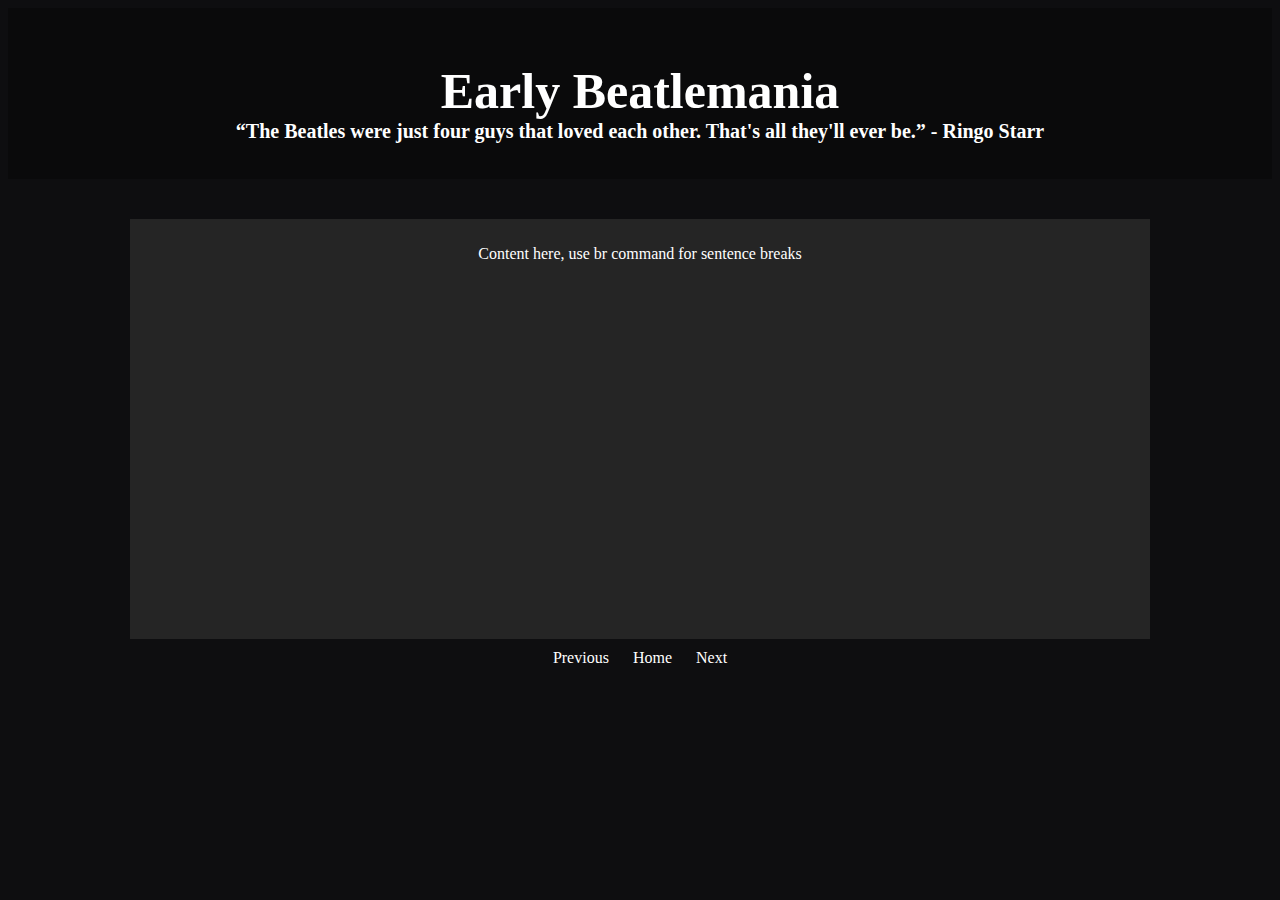
==== early_beatle.html @ 7749d05b "Added All The Text for the Homepage" ====
<!DOCTYPE html>
<html>

<head>
   <title> Early_Beatles </title>
  <style>
    body {
     background-color: #0E0E10;
     color: white;
    }

    h1.maintitle {
      font-family: Times New Roman, serif;
      font-size: 50px;
      margin-bottom: 0px;
      padding-bottom: 0px;
    }

    h2.subtitle {
      font-family: Times New Roman, serif;
      font-size: 20px;
      margin-top: 0px;
      padding-top: 0px;
    }

    div.header {
      background-color: #0a0a0b;
      padding: 20px;
      text-align: center;
      vertical-align: top;
    }

    div.box {
      background-color: #252525;
      height: 400px;
      width: 1000px;
      margin: 0 auto;
      margin-top: 40px;
      padding: 10px;
    }

    div.text {
      text-align: center;
    }

      ul.nav{
    list-style:none;
    margin:0;
    padding:0;
    text-align:center;
    position: relative;
    bottom: 0px;
    }
    
    .nav li{
    display:inline;
    
    }
    
    .nav a{
    display:inline-block;
    padding:10px;
    color: white;
    text-decoration: none;
    }

    .nav a:hover{
      opacity: 0.5;
    }
    
  </style>
</head>

<body>
  
<body>
   <div class="header"> 
    <h1 class="maintitle"> Early Beatlemania </h1>
    <h2 class="subtitle"> “The Beatles were just four guys that loved each other. That's all they'll ever be.” - Ringo Starr
 </h2>
  </div>

   <div class="box">
     <div class="text">
     <p> Content here, use br command for sentence breaks </p>
     </div>
   </div>
    <ul class="nav">
  <li><a href="quarry.html"> Previous </a></li>
  <li><a href="index.html"> Home </a></li>
  <li><a href="#"> Next </a></li>
</ul>
  

</body>

</html>
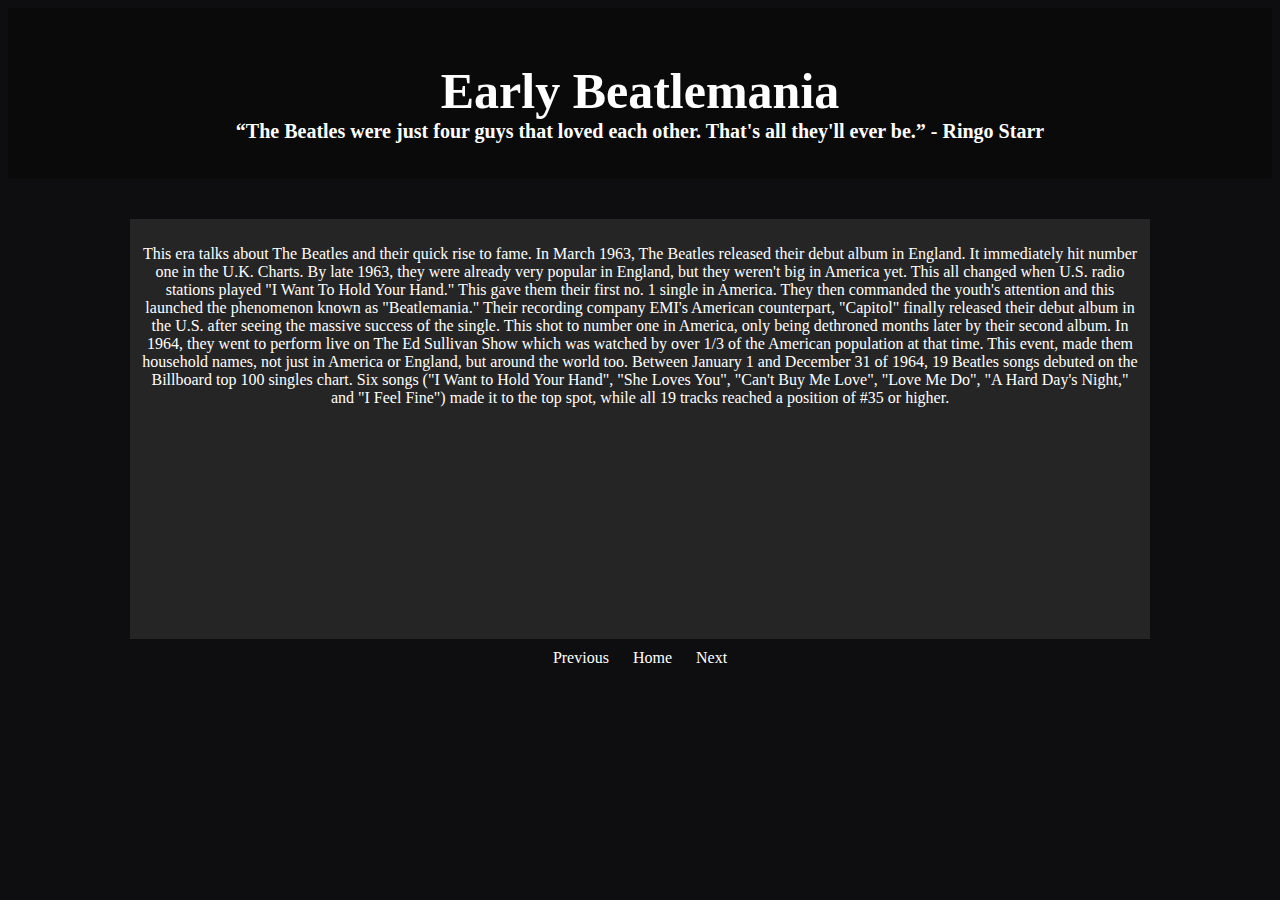
==== commit 31c5a859: "Added information to the two other pages." ====
--- a/early_beatle.html
+++ b/early_beatle.html
@@ -82,7 +82,8 @@
 
    <div class="box">
      <div class="text">
-     <p> Content here, use br command for sentence breaks </p>
+     <p> This era talks about The Beatles and their quick rise to fame. In March 1963, The Beatles released their debut album in England. It immediately hit number one in the U.K. Charts. By late 1963, they were already very popular in England, but they weren't big in America yet. This all changed when U.S. radio stations  played "I Want To Hold Your Hand." This gave them their first no. 1 single in America. They then commanded the  youth's attention and this launched the phenomenon known as "Beatlemania." Their recording company EMI's American counterpart, "Capitol" finally released their debut album in the U.S. after seeing the massive success of the single. This shot to number one in America, only being dethroned months later by their second album. In 1964, they went to perform live on The Ed Sullivan Show which was watched by over 1/3 of the American population at that time. This event, made them household names, not just in America or England, but around the world too.  Between January 1 and December 31 of 1964, 19 Beatles songs debuted on the Billboard top 100 singles chart. Six songs ("I Want to Hold Your Hand", "She Loves You", "Can't Buy Me Love", "Love Me Do", "A Hard Day's Night," and "I Feel Fine") made it to the top spot, while all 19 tracks reached a position of #35 or higher. 
+ </p>
      </div>
    </div>
     <ul class="nav">
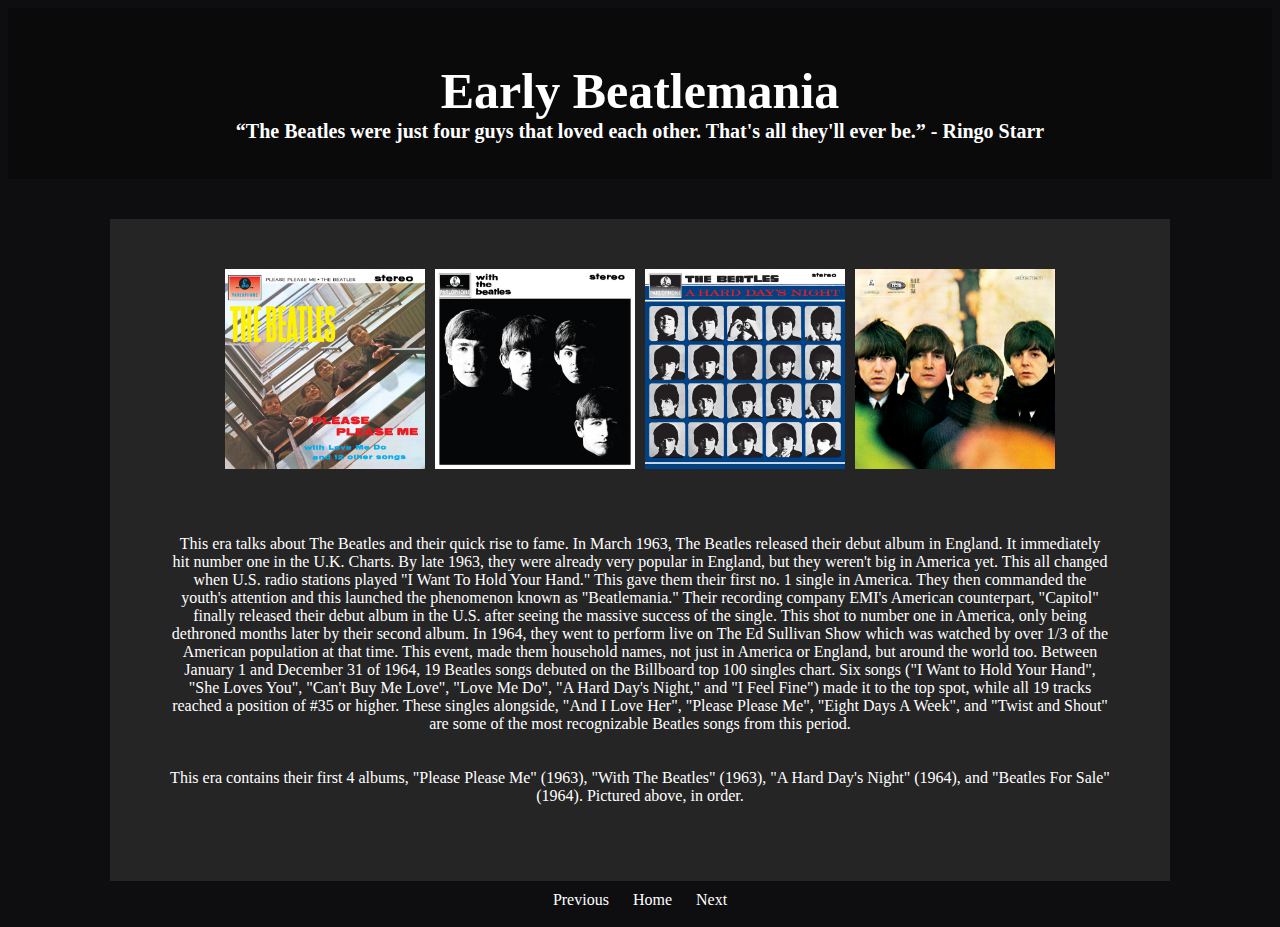
==== commit 4adf48a0: "Updated text, added images, and finalized the code." ====
--- a/early_beatle.html
+++ b/early_beatle.html
@@ -1,28 +1,27 @@
 <!DOCTYPE html>
 <html>
 
+<!DOCTYPE html>
+<html>
 <head>
-   <title> Early_Beatles </title>
+   <title> Early Beatle Mania </title>
   <style>
     body {
      background-color: #0E0E10;
      color: white;
     }
-
     h1.maintitle {
       font-family: Times New Roman, serif;
       font-size: 50px;
       margin-bottom: 0px;
       padding-bottom: 0px;
     }
-
     h2.subtitle {
       font-family: Times New Roman, serif;
       font-size: 20px;
       margin-top: 0px;
       padding-top: 0px;
     }
-
     div.header {
       background-color: #0a0a0b;
       padding: 20px;
@@ -30,19 +29,25 @@
       vertical-align: top;
     }
 
+     div.picture {
+       margin: auto;
+       display: flex;
+       justify-content: center;
+       padding: 20px;
+     }
+    
     div.box {
       background-color: #252525;
-      height: 400px;
+      margin-bottom: 20px;
       width: 1000px;
       margin: 0 auto;
       margin-top: 40px;
-      padding: 10px;
+      padding: 30px;
     }
-
     div.text {
       text-align: center;
+      padding: 30px;
     }
-
       ul.nav{
     list-style:none;
     margin:0;
@@ -54,7 +59,10 @@
     
     .nav li{
     display:inline;
-    
+    }
+
+    img {
+      margin: 0px 5px 0px 5px;
     }
     
     .nav a{
@@ -63,14 +71,12 @@
     color: white;
     text-decoration: none;
     }
-
     .nav a:hover{
       opacity: 0.5;
     }
     
   </style>
 </head>
-
 <body>
   
 <body>
@@ -80,19 +86,32 @@
  </h2>
   </div>
 
+      
+        
    <div class="box">
+     <div class="picture">
+       <img src="pictures/pleasepleaseme.jfif" width="200px" height="200px"> 
+       <img src="pictures/withthebeatles.jfif" width="200px" height="200px"> 
+       <img src="pictures/aharddaysnight.jfif" width="200px" height="200px">
+       <img src="pictures/beatlesforsale.jfif" width="200px" height="200px">
+     </div>
+     
      <div class="text">
-     <p> This era talks about The Beatles and their quick rise to fame. In March 1963, The Beatles released their debut album in England. It immediately hit number one in the U.K. Charts. By late 1963, they were already very popular in England, but they weren't big in America yet. This all changed when U.S. radio stations  played "I Want To Hold Your Hand." This gave them their first no. 1 single in America. They then commanded the  youth's attention and this launched the phenomenon known as "Beatlemania." Their recording company EMI's American counterpart, "Capitol" finally released their debut album in the U.S. after seeing the massive success of the single. This shot to number one in America, only being dethroned months later by their second album. In 1964, they went to perform live on The Ed Sullivan Show which was watched by over 1/3 of the American population at that time. This event, made them household names, not just in America or England, but around the world too.  Between January 1 and December 31 of 1964, 19 Beatles songs debuted on the Billboard top 100 singles chart. Six songs ("I Want to Hold Your Hand", "She Loves You", "Can't Buy Me Love", "Love Me Do", "A Hard Day's Night," and "I Feel Fine") made it to the top spot, while all 19 tracks reached a position of #35 or higher. 
+     <p> This era talks about The Beatles and their quick rise to fame. In March 1963, The Beatles released their debut album in England. It immediately hit number one in the U.K. Charts. By late 1963, they were already very popular in England, but they weren't big in America yet. This all changed when U.S. radio stations  played "I Want To Hold Your Hand." This gave them their first no. 1 single in America. They then commanded the  youth's attention and this launched the phenomenon known as "Beatlemania." Their recording company EMI's American counterpart, "Capitol" finally released their debut album in the U.S. after seeing the massive success of the single. This shot to number one in America, only being dethroned months later by their second album. In 1964, they went to perform live on The Ed Sullivan Show which was watched by over 1/3 of the American population at that time. This event, made them household names, not just in America or England, but around the world too.  Between January 1 and December 31 of 1964, 19 Beatles songs debuted on the Billboard top 100 singles chart. Six songs ("I Want to Hold Your Hand", "She Loves You", "Can't Buy Me Love", "Love Me Do", "A Hard Day's Night," and "I Feel Fine") made it to the top spot, while all 19 tracks reached a position of #35 or higher. These singles alongside, "And I Love Her", "Please Please Me", "Eight Days A Week", and "Twist and Shout" are some of the most recognizable Beatles songs from this period. 
+       
+<br> </br>
+       
+<br> This era contains their first 4 albums, "Please Please Me" (1963), "With The Beatles" (1963), "A Hard Day's Night" (1964), and "Beatles For Sale" (1964). Pictured above, in order.  </br>
  </p>
      </div>
    </div>
+
+  
     <ul class="nav">
   <li><a href="quarry.html"> Previous </a></li>
   <li><a href="index.html"> Home </a></li>
   <li><a href="#"> Next </a></li>
 </ul>
   
-
 </body>
-
 </html>